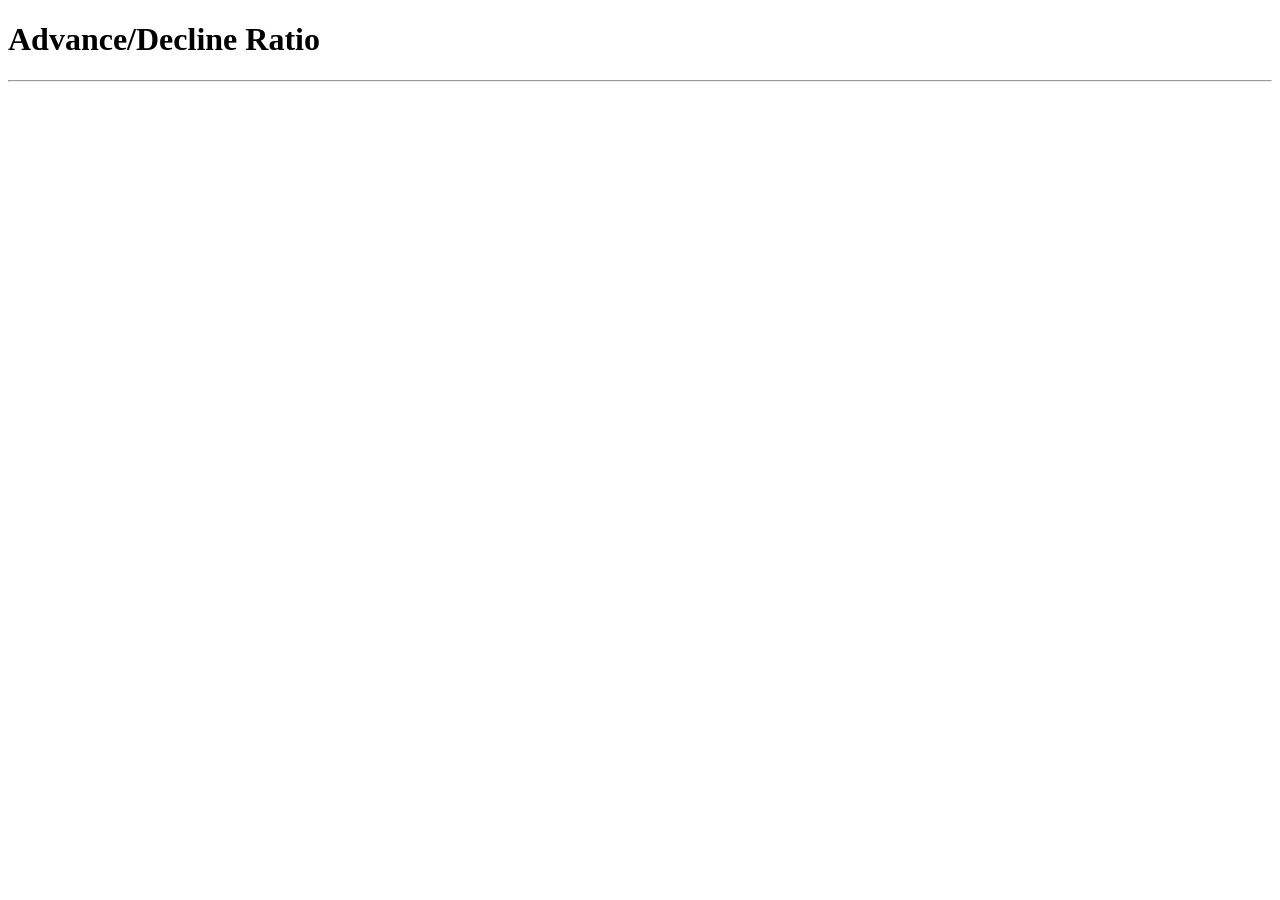
==== AdvanceDeclineRatio/AdvanceDeclineRatio/index.html @ 382b9f5a "update" ====
<!DOCTYPE html>
<html lang="en">

<head>
    <meta charset="UTF-8">
    <meta name="viewport" content="width=device-width, initial-scale=1.0">
    <title>Document</title>
    <script src="https://d3js.org/d3.v7.min.js" charset="utf-8"></script>
    <script src="https://code.jquery.com/jquery-3.7.1.slim.min.js"
        integrity="sha256-kmHvs0B+OpCW5GVHUNjv9rOmY0IvSIRcf7zGUDTDQM8=" crossorigin="anonymous"></script>
</head>

<body>
    <h1>Advance/Decline Ratio</h1>
    <hr>
    <div id="chartContainer" style="height: 500px;">

    </div>

    <script src="index.js"></script>

</body>

</html>
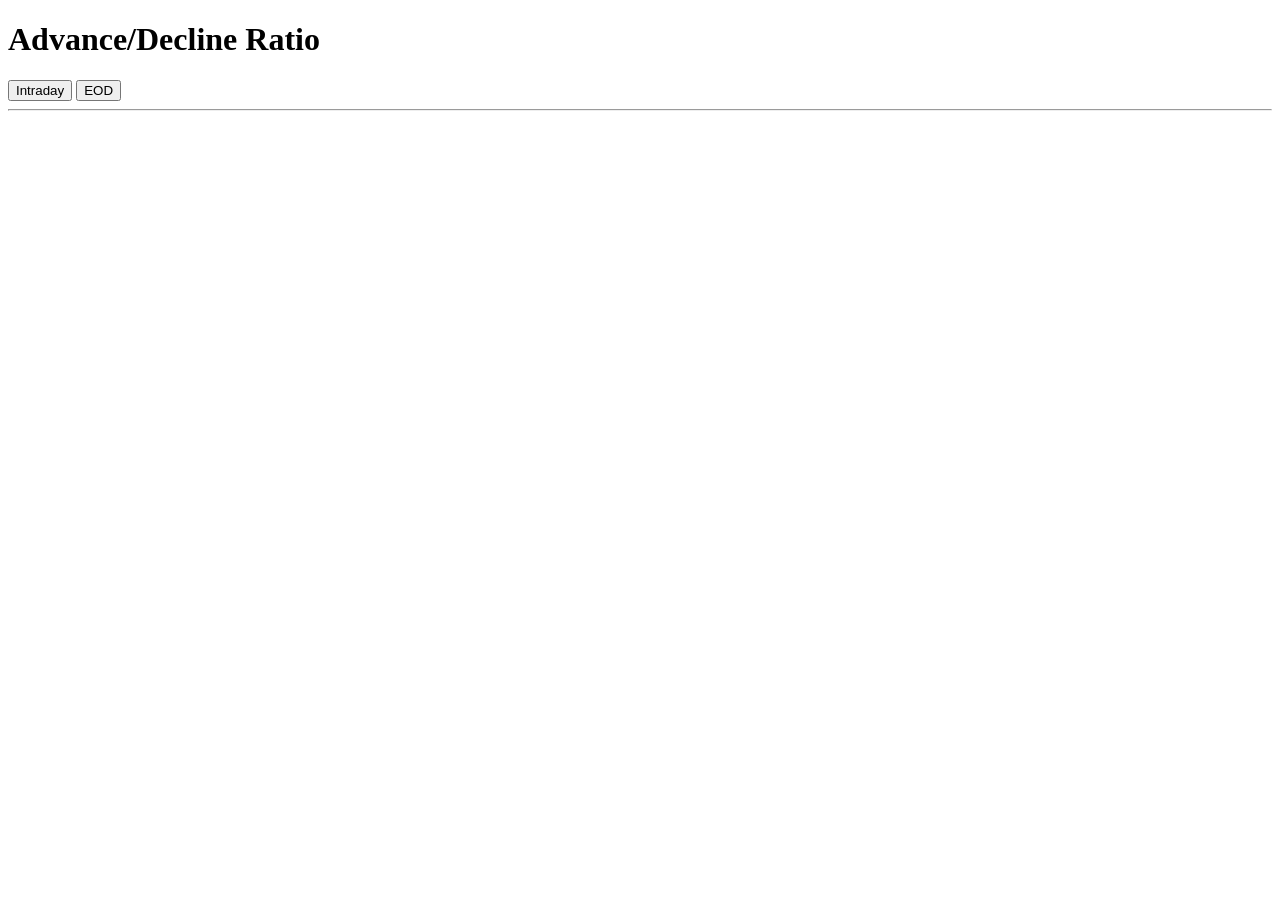
==== commit 76db435d: "added buttons to display both intraday and eod chart" ====
--- a/AdvanceDeclineRatio/AdvanceDeclineRatio/index.html
+++ b/AdvanceDeclineRatio/AdvanceDeclineRatio/index.html
@@ -12,12 +12,17 @@
 
 <body>
     <h1>Advance/Decline Ratio</h1>
+    <button onclick="draw(`intraday`);">Intraday</button>
+    <button onclick="draw(`eod`)">EOD</button>
     <hr>
     <div id="chartContainer" style="height: 500px;">
 
     </div>
 
-    <script src="index.js"></script>
+
+    <script src="index.js">
+
+    </script>
 
 </body>
 
